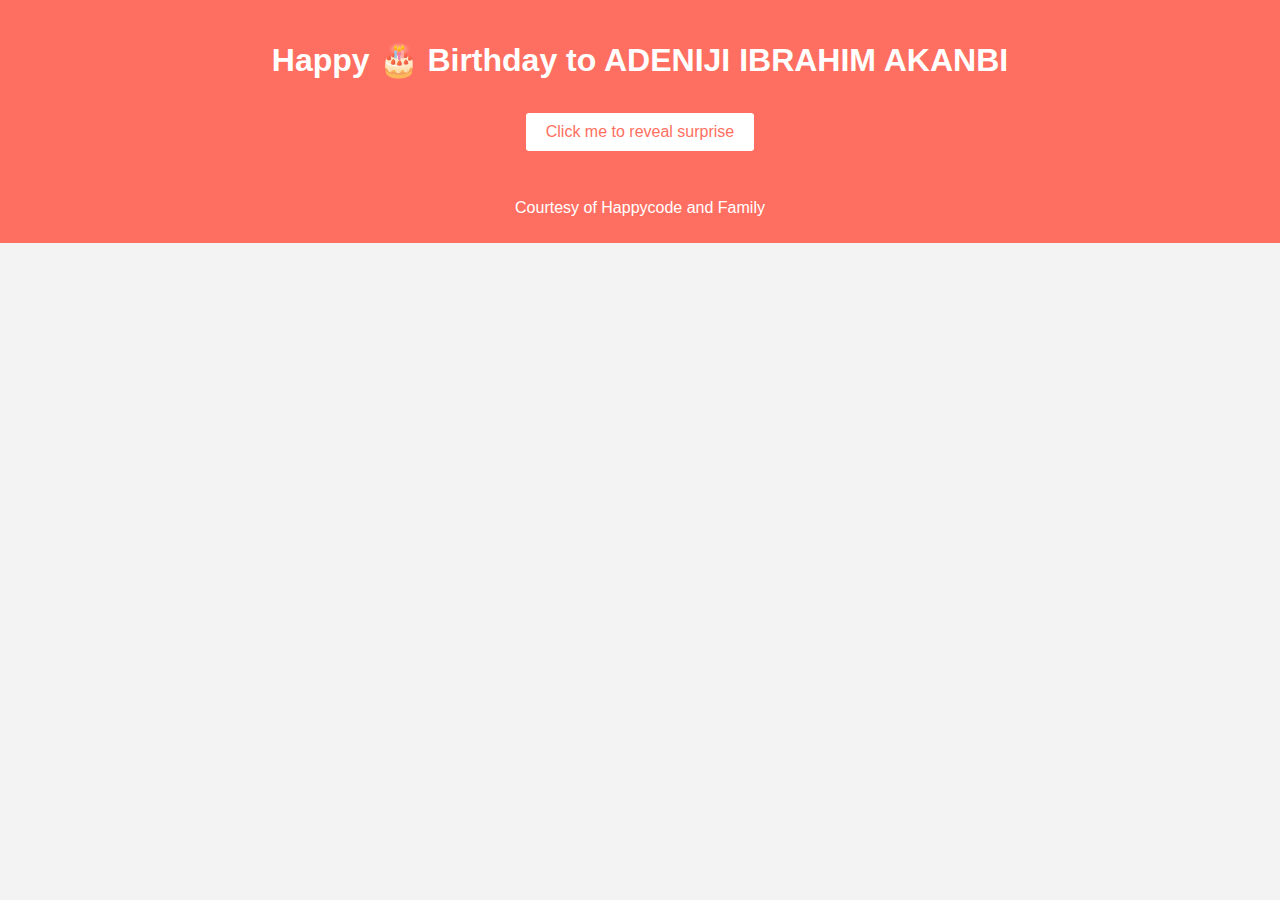
==== index.html @ 4e392242 "Update index.html" ====
<!DOCTYPE html>
<html lang="en">
<head>
    <meta charset="UTF-8">
    <meta name="viewport" content="width=device-width, initial-scale=1.0">
    <title>Happy Birthday Dad!</title>
    <link rel="stylesheet" href="style.css">
    <script src="script.js" defer></script>
</head>
<body>
    <header class="header">
        <h1>Happy 🎂 Birthday to ADENIJI IBRAHIM AKANBI</h1>
        <button id="reveal-button">Click me to reveal surprise</button>
    </header>
    <section id="content" class="hidden">
 <video controls class="hero-video">
                <source src="VID-20240704-WA0015.mp4" type="video/mp4" class= "vid">

<video controls class="hero-video">
                <source src="VID-20240704-WA0002.mp4" type="video/mp4"class= "vid">
                Your browser does not support the video tag.
            </video>
        <section class="hero">
     <img src="IMG-20240704-WA0001.jpg" alt="Birthday Image" class="hero-image">

            <p class="message". style="background-color:#FBF6E2 ; text-align:center;"><b>QUAM Says:</b><i>Ceteris Paribus; Everything being equal ... we will always see u as the best dad; through love through light, through storm through shine we will always see you as our best man. we couldn't have come from a source better than you,  regardless of the phase , time,state or dimension; if we get the chance to pick a family...we wouldn't hesitate to pick you...we are so glad nature gave us the opportunity to be your children and that's why we will always love you 💓Happy Birthday Dad! long life and prosperity.</i></p>

<p class="message" style="background-color:#ECCEAE ; text-align:center;"><b>SORBURAT Says:</b><i>Here's to the man who taught me everything, and who supported me in every step I took through life, my go-to guy and our family’s rock, my biggest source of strength, You’ve always been my personal superhero, Fathers are the greatest gift that anyone could ever have. I’m so grateful to call you dad. Happy birthday my father 🥰</i></p>

<p class="message" style="background-color:#E68369; text-align:center;"><b>AMIDAT Says:</b><i>Happy birthday to you my big baby
…wullnp in
good Health and wealth, happiness and success, may you eat the fruits of your labor; may God continue to shower you with blessings, may we be enough to do our duties and responsibilities as your children.....we love you to the moon and back Daddy!</i></p>

<p class="message". style="background-color:#FBF6E2; text-align:center;"><b>MUJEEB Says:</b><i>Happy birthday papi  many more years to wakama of Adeniji more loves to you daddy</i></p>

<p class="message". style="background-color:#131835;color:white; text-align:center;"><b>HABEEB Says:</b><i>Dad, you are the best! Wishing you a day filled with love and happiness. Happy Birthday!</i></p>


<p class="message". style="background-color:#131842; color:white; text-align:center;"><b>QUAM Says:</b><i>(Akanke-Ade:)Happy birthday to my crown 👑, my heart, my Love, my Lord, you shall continue to be great and blessed through out this new journey of your life. God bless your new age. Happy birthday my heart. Our love will continue to grow in the Lord. Love 💕 you.!</i></p>
        </section>
        <section class="gallery">
            <h2>THE MAN;THE LEGEND, WAKAMA BABA</h2>
            <div class="photos">
                <img src="IMG-20240704-WA0000.jpg" alt="Birthday Image">
                 <img src="IMG-20240704-WA0004.jpg" alt="Birthday Image">
                <img src="IMG-20240704-WA0005.jpg" alt="Birthday Image">
            </div>
        </section>
    </section>
<audio id="birthday-song" src="https://drive.google.com/uc?export=download&id=1IxFnHhSk73dkuDvLGCg8FHUu0a82RH0i" type="audio/mp3"></audio>
    <footer class="footer">
        <p>Courtesy of Happycode and Family</p>
    </footer>
</body>
</html>
---- style.css ----
body {
    font-family: Arial, sans-serif;
    margin: 0;
    padding: 0;
    background-color: #f3f3f3;
    color: #333;
}

.header {
    background-color: #ff6f61;
    color: white;
    text-align: center;
    padding: 20px 0;
}

button {
    background-color: #fff;
    border: 2px solid #ff6f61;
    color: #ff6f61;
    padding: 10px 20px;
    font-size: 1em;
    cursor: pointer;
    border-radius: 5px;
    margin-top: 10px;
}

button:hover {
    background-color: #ff6f61;
    color: #fff;
}

.hidden {
    display: none;
}

.hero {
    text-align: center;
    padding: 20px;
    background-color: #fff;
}

.hero-image {
    width: 100%;
    max-width: 600px;
    height: auto;
    border-radius: 10px;
}

.message {
    font-size: 1.2em;
    margin-top: 5px;
    width:100vw;
}

.gallery {
    text-align: center;
    padding: 20px;
    background-color: #f9f9f9;
}

.gallery h2 {
    margin-bottom: 20px;
}

.photos {
    display: flex;
    justify-content: center;
    gap: 5px;
}

.photos img {
    width: 120px;
    height: 180px;
    border-radius: 10px;
}

.footer {
    text-align: center;
    padding: 10px;
    background-color: #ff6f61;
    color: white;
}

.hero-video {
    width: 90%;
    margin: 5px; 
    max-width: 600px;
    height: 30vh;
    border-radius: 10px;
}
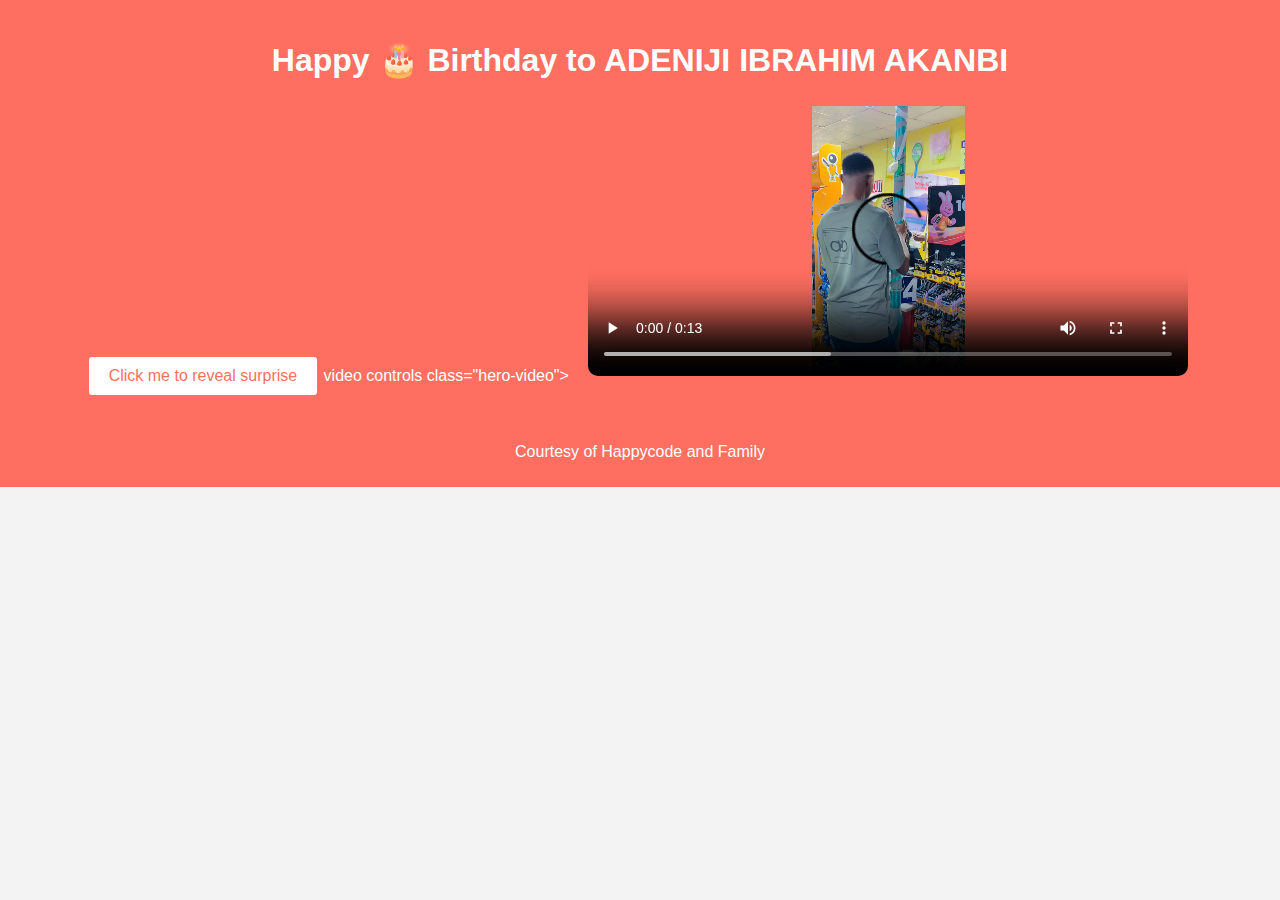
==== commit 5092801f: "Update index.html" ====
--- a/index.html
+++ b/index.html
@@ -5,21 +5,21 @@
     <meta name="viewport" content="width=device-width, initial-scale=1.0">
     <title>Happy Birthday Dad!</title>
     <link rel="stylesheet" href="style.css">
-    <script src="script.js" defer></script>
+    <script src="script.js"></script>
 </head>
 <body>
     <header class="header">
         <h1>Happy 🎂 Birthday to ADENIJI IBRAHIM AKANBI</h1>
         <button id="reveal-button">Click me to reveal surprise</button>
-    </header>
-    <section id="content" class="hidden">
- <video controls class="hero-video">
+video controls class="hero-video">
                 <source src="VID-20240704-WA0015.mp4" type="video/mp4" class= "vid">
 
 <video controls class="hero-video">
                 <source src="VID-20240704-WA0002.mp4" type="video/mp4"class= "vid">
                 Your browser does not support the video tag.
             </video>
+    </header>
+    <section id="content" class="hidden">
         <section class="hero">
      <img src="IMG-20240704-WA0001.jpg" alt="Birthday Image" class="hero-image">
 
--- a/style.css
+++ b/style.css
@@ -87,4 +87,11 @@
     max-width: 600px;
     height: 30vh;
     border-radius: 10px;
+}
+
+.vid{
+    width: 90%;
+    margin: 5px; 
+    height: 30vh;
+    border-radius: 10px 
 }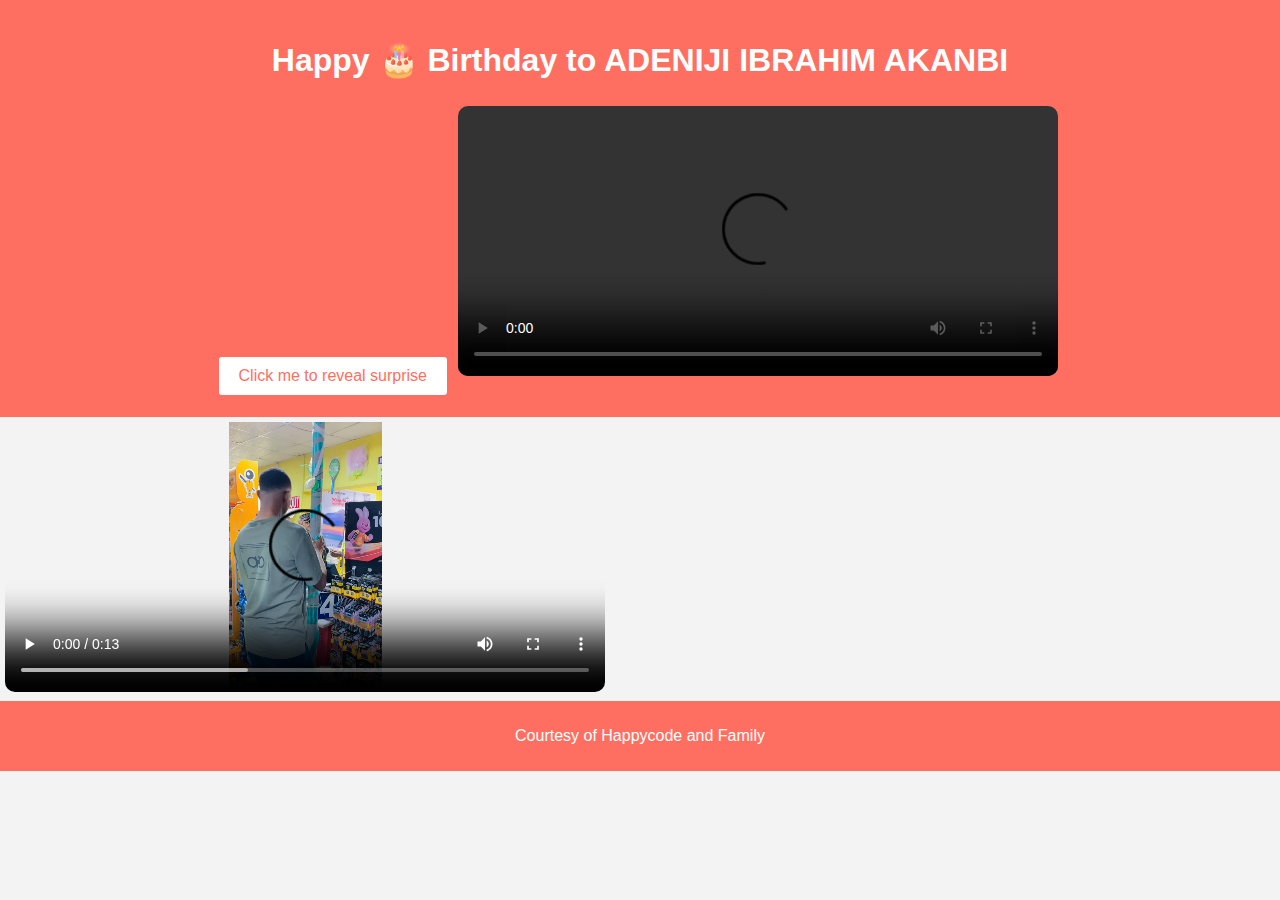
==== commit 81139b4b: "Update index.html" ====
--- a/index.html
+++ b/index.html
@@ -11,13 +11,9 @@
     <header class="header">
         <h1>Happy 🎂 Birthday to ADENIJI IBRAHIM AKANBI</h1>
         <button id="reveal-button">Click me to reveal surprise</button>
-video controls class="hero-video">
+<video controls class="hero-video">
                 <source src="VID-20240704-WA0015.mp4" type="video/mp4" class= "vid">
-
-<video controls class="hero-video">
-                <source src="VID-20240704-WA0002.mp4" type="video/mp4"class= "vid">
-                Your browser does not support the video tag.
-            </video>
+</video>
     </header>
     <section id="content" class="hidden">
         <section class="hero">
@@ -47,7 +43,9 @@
             </div>
         </section>
     </section>
-<audio id="birthday-song" src="https://drive.google.com/uc?export=download&id=1IxFnHhSk73dkuDvLGCg8FHUu0a82RH0i" type="audio/mp3"></audio>
+<video controls class="hero-video">
+                <source src="VID-20240704-WA0002.mp4" type="video/mp4" class= "vid">
+</video>
     <footer class="footer">
         <p>Courtesy of Happycode and Family</p>
     </footer>
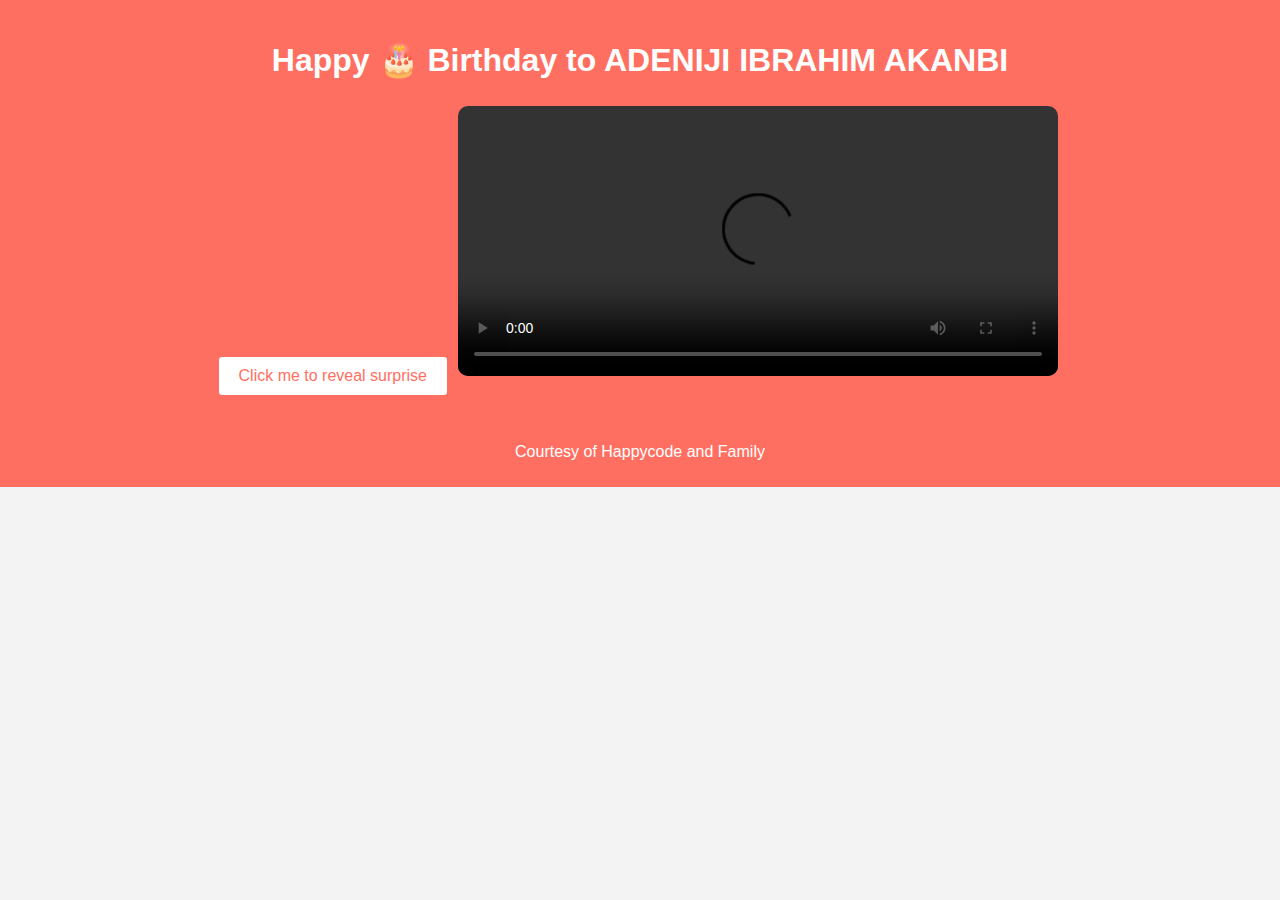
==== commit fb1e6d7b: "Update index.html" ====
--- a/index.html
+++ b/index.html
@@ -42,10 +42,11 @@
                 <img src="IMG-20240704-WA0005.jpg" alt="Birthday Image">
             </div>
         </section>
-    </section>
 <video controls class="hero-video">
                 <source src="VID-20240704-WA0002.mp4" type="video/mp4" class= "vid">
 </video>
+    </section>
+
     <footer class="footer">
         <p>Courtesy of Happycode and Family</p>
     </footer>
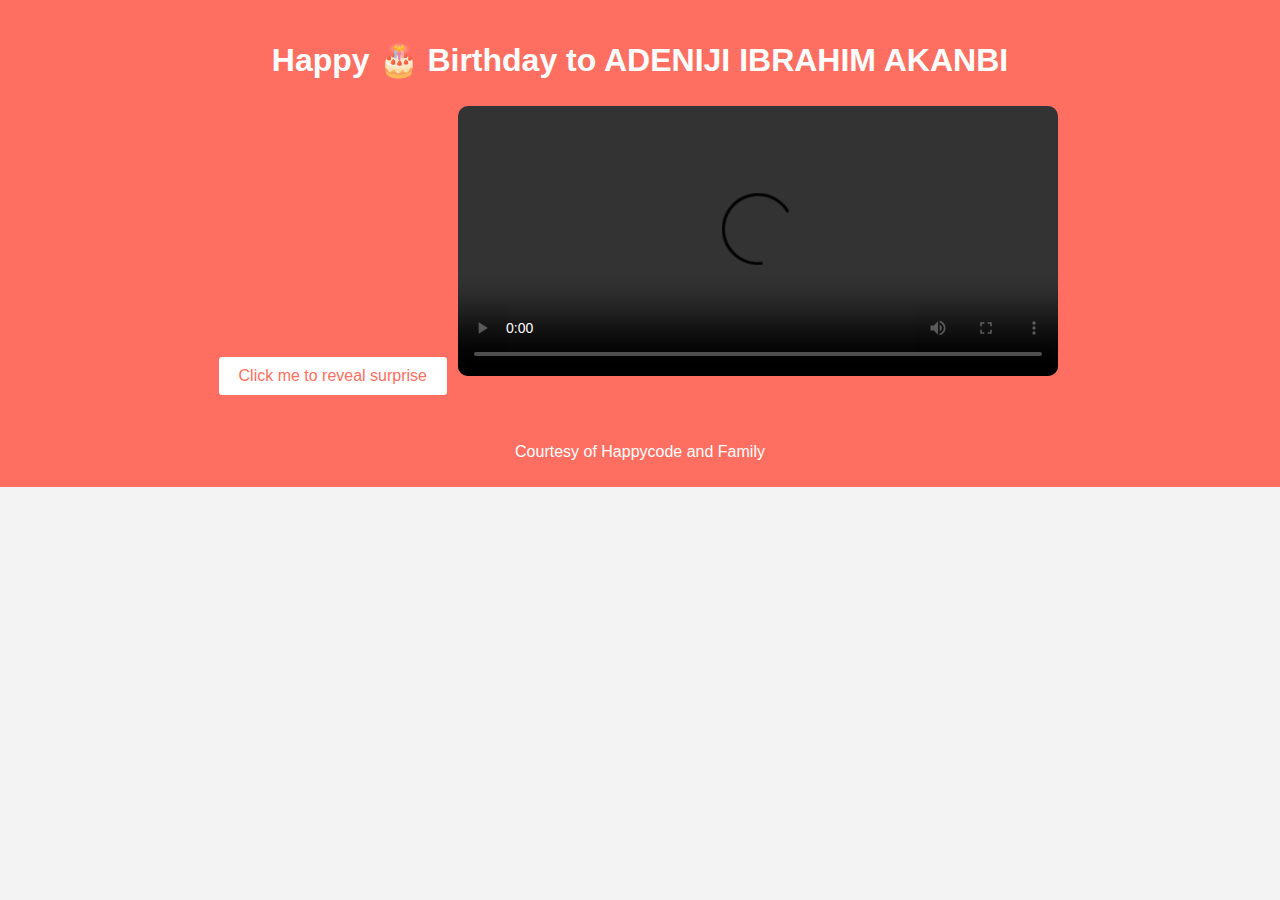
==== commit 7e11a01e: "Update index.html" ====
--- a/index.html
+++ b/index.html
@@ -42,9 +42,9 @@
                 <img src="IMG-20240704-WA0005.jpg" alt="Birthday Image">
             </div>
         </section>
-<video controls class="hero-video">
+<!--<video controls class="hero-video">
                 <source src="VID-20240704-WA0002.mp4" type="video/mp4" class= "vid">
-</video>
+</video>-->
     </section>
 
     <footer class="footer">
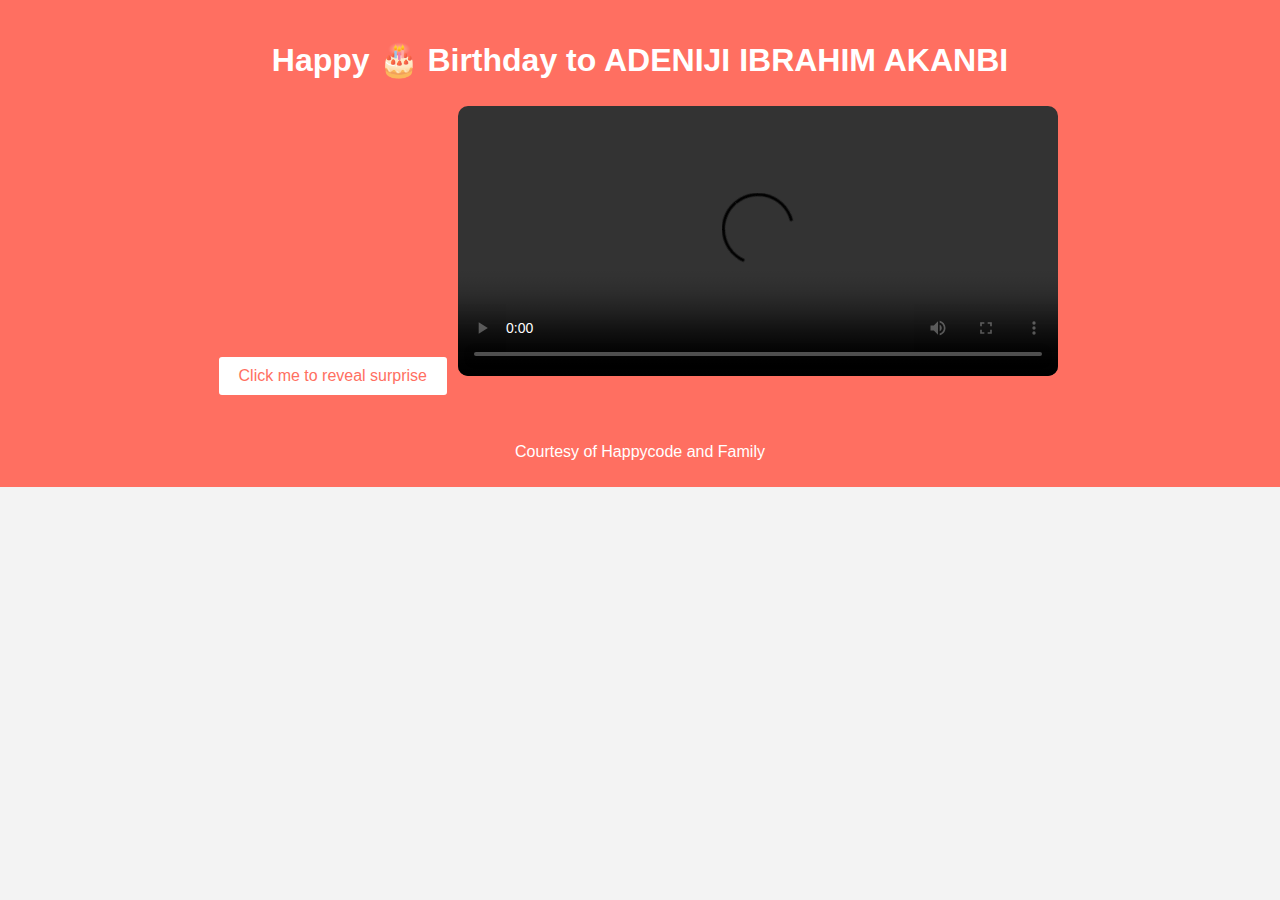
==== commit 3041f2b7: "Update index.html" ====
--- a/index.html
+++ b/index.html
@@ -42,9 +42,9 @@
                 <img src="IMG-20240704-WA0005.jpg" alt="Birthday Image">
             </div>
         </section>
-<!--<video controls class="hero-video">
+<video controls class="hero-video">
                 <source src="VID-20240704-WA0002.mp4" type="video/mp4" class= "vid">
-</video>-->
+</video>
     </section>
 
     <footer class="footer">
--- a/style.css
+++ b/style.css
@@ -91,7 +91,8 @@
 
 .vid{
     width: 90%;
-    margin: 5px; 
+    margin-left: 5px; 
+    margin-right:5px;
     height: 30vh;
     border-radius: 10px 
 }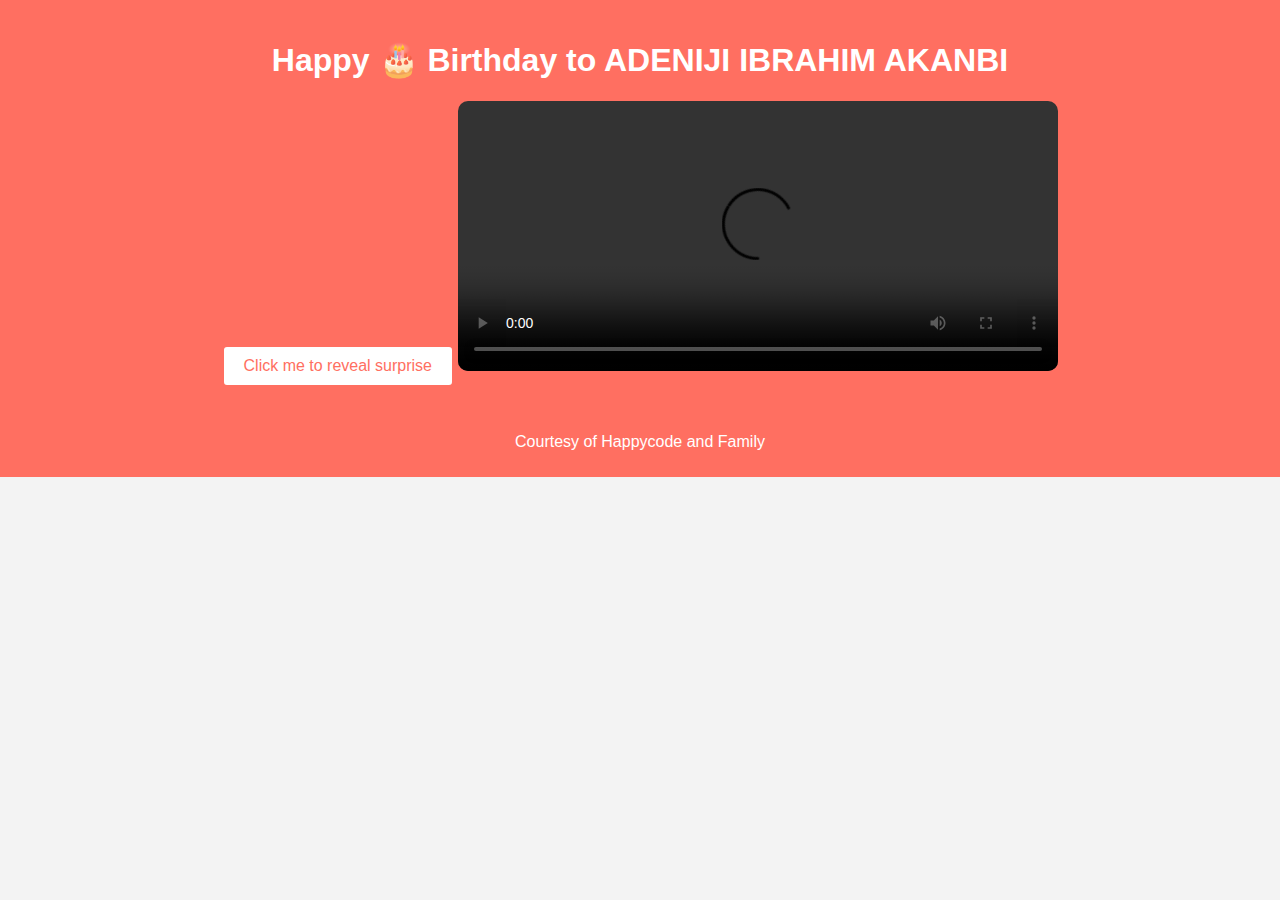
==== commit d17119ae: "Update index.html" ====
--- a/index.html
+++ b/index.html
@@ -35,7 +35,7 @@
 <p class="message". style="background-color:#131842; color:white; text-align:center;"><b>QUAM Says:</b><i>(Akanke-Ade:)Happy birthday to my crown 👑, my heart, my Love, my Lord, you shall continue to be great and blessed through out this new journey of your life. God bless your new age. Happy birthday my heart. Our love will continue to grow in the Lord. Love 💕 you.!</i></p>
         </section>
         <section class="gallery">
-            <h2>THE MAN;THE LEGEND, WAKAMA BABA</h2>
+            <h2>THE MAN THE LEGEND, WAKAMA BABA.</h2>
             <div class="photos">
                 <img src="IMG-20240704-WA0000.jpg" alt="Birthday Image">
                  <img src="IMG-20240704-WA0004.jpg" alt="Birthday Image">
--- a/style.css
+++ b/style.css
@@ -47,9 +47,10 @@
 }
 
 .message {
-    font-size: 1.2em;
+    font-size: 10px;
     margin-top: 5px;
-    width:100vw;
+    width:70%
+   text-align:center;
 }
 
 .gallery {
@@ -83,7 +84,6 @@
 
 .hero-video {
     width: 90%;
-    margin: 5px; 
     max-width: 600px;
     height: 30vh;
     border-radius: 10px;
@@ -91,8 +91,9 @@
 
 .vid{
     width: 90%;
-    margin-left: 5px; 
+    height: 30vh;
+    border-radius: 10px;
+    margin-left:5px;
     margin-right:5px;
-    height: 30vh;
-    border-radius: 10px 
+
 }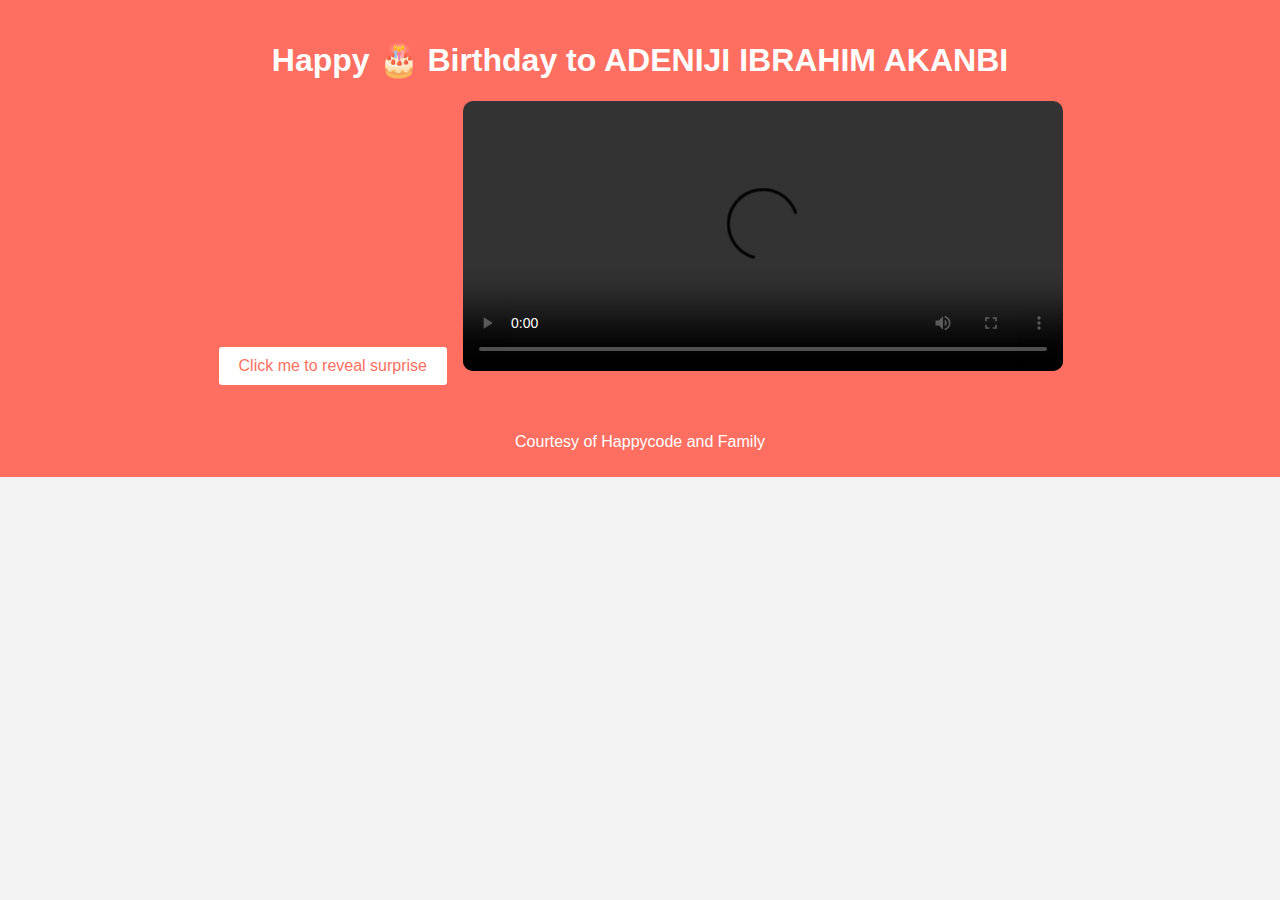
==== commit 3fa2e8ec: "Update index.html" ====
--- a/index.html
+++ b/index.html
@@ -19,20 +19,20 @@
         <section class="hero">
      <img src="IMG-20240704-WA0001.jpg" alt="Birthday Image" class="hero-image">
 
-            <p class="message". style="background-color:#FBF6E2 ; text-align:center;"><b>QUAM Says:</b><i>Ceteris Paribus; Everything being equal ... we will always see u as the best dad; through love through light, through storm through shine we will always see you as our best man. we couldn't have come from a source better than you,  regardless of the phase , time,state or dimension; if we get the chance to pick a family...we wouldn't hesitate to pick you...we are so glad nature gave us the opportunity to be your children and that's why we will always love you 💓Happy Birthday Dad! long life and prosperity.</i></p>
+            <p class="message". style="background-color:#FBF6E2 ; text-align:center;"><b>QUAM Says:</b><i>"Ceteris Paribus; Everything being equal ... we will always see u as the best dad; through love through light, through storm through shine we will always see you as our best man. we couldn't have come from a source better than you,  regardless of the phase , time,state or dimension; if we get the chance to pick a family...we wouldn't hesitate to pick you...we are so glad nature gave us the opportunity to be your children and that's why we will always love you 💓Happy Birthday Dad! long life and prosperity."</i></p>
 
-<p class="message" style="background-color:#ECCEAE ; text-align:center;"><b>SORBURAT Says:</b><i>Here's to the man who taught me everything, and who supported me in every step I took through life, my go-to guy and our family’s rock, my biggest source of strength, You’ve always been my personal superhero, Fathers are the greatest gift that anyone could ever have. I’m so grateful to call you dad. Happy birthday my father 🥰</i></p>
+<p class="message" style="background-color:#ECCEAE ; text-align:center;"><b>SORBURAT Says:</b><i>"Here's to the man who taught me everything, and who supported me in every step I took through life, my go-to guy and our family’s rock, my biggest source of strength, You’ve always been my personal superhero, Fathers are the greatest gift that anyone could ever have. I’m so grateful to call you dad. Happy birthday my father 🥰"</i></p>
 
-<p class="message" style="background-color:#E68369; text-align:center;"><b>AMIDAT Says:</b><i>Happy birthday to you my big baby
+<p class="message" style="background-color:#E68369; text-align:center;"><b>AMIDAT Says:</b><i>"Happy birthday to you my big baby
 …wullnp in
-good Health and wealth, happiness and success, may you eat the fruits of your labor; may God continue to shower you with blessings, may we be enough to do our duties and responsibilities as your children.....we love you to the moon and back Daddy!</i></p>
+good Health and wealth, happiness and success, may you eat the fruits of your labor; may God continue to shower you with blessings, may we be enough to do our duties and responsibilities as your children.....we love you to the moon and back Daddy!"</i></p>
 
-<p class="message". style="background-color:#FBF6E2; text-align:center;"><b>MUJEEB Says:</b><i>Happy birthday papi  many more years to wakama of Adeniji more loves to you daddy</i></p>
+<p class="message". style="background-color:#FBF6E2; text-align:center;"><b>MUJEEB Says:</b><i>"Happy birthday papi  many more years to wakama of Adeniji more loves to you daddy"</i></p>
 
-<p class="message". style="background-color:#131835;color:white; text-align:center;"><b>HABEEB Says:</b><i>Dad, you are the best! Wishing you a day filled with love and happiness. Happy Birthday!</i></p>
+<p class="message". style="background-color:#131835;color:white; text-align:center;"><b>HABEEB Says:</b><i>"Dad, you are the best! Wishing you a day filled with love and happiness. Happy Birthday!"</i></p>
 
 
-<p class="message". style="background-color:#131842; color:white; text-align:center;"><b>QUAM Says:</b><i>(Akanke-Ade:)Happy birthday to my crown 👑, my heart, my Love, my Lord, you shall continue to be great and blessed through out this new journey of your life. God bless your new age. Happy birthday my heart. Our love will continue to grow in the Lord. Love 💕 you.!</i></p>
+<p class="message". style="background-color:#131842; color:white; text-align:center;"><b>AKANKE-ADE Says:</b><i>"Happy birthday to my crown 👑, my heart, my Love, my Lord, you shall continue to be great and blessed through out this new journey of your life. God bless your new age. Happy birthday my heart. Our love will continue to grow in the Lord. Love 💕 you.!"</i></p>
         </section>
         <section class="gallery">
             <h2>THE MAN THE LEGEND, WAKAMA BABA.</h2>
--- a/style.css
+++ b/style.css
@@ -47,10 +47,10 @@
 }
 
 .message {
-    font-size: 10px;
+    font-size: 25px;
     margin-top: 5px;
-    width:70%
-   text-align:center;
+    width:100%;
+    text-align:center;
 }
 
 .gallery {
@@ -87,13 +87,14 @@
     max-width: 600px;
     height: 30vh;
     border-radius: 10px;
+    margin-left:10px;
+ 
 }
 
 .vid{
     width: 90%;
     height: 30vh;
     border-radius: 10px;
-    margin-left:5px;
-    margin-right:5px;
+    
 
 }